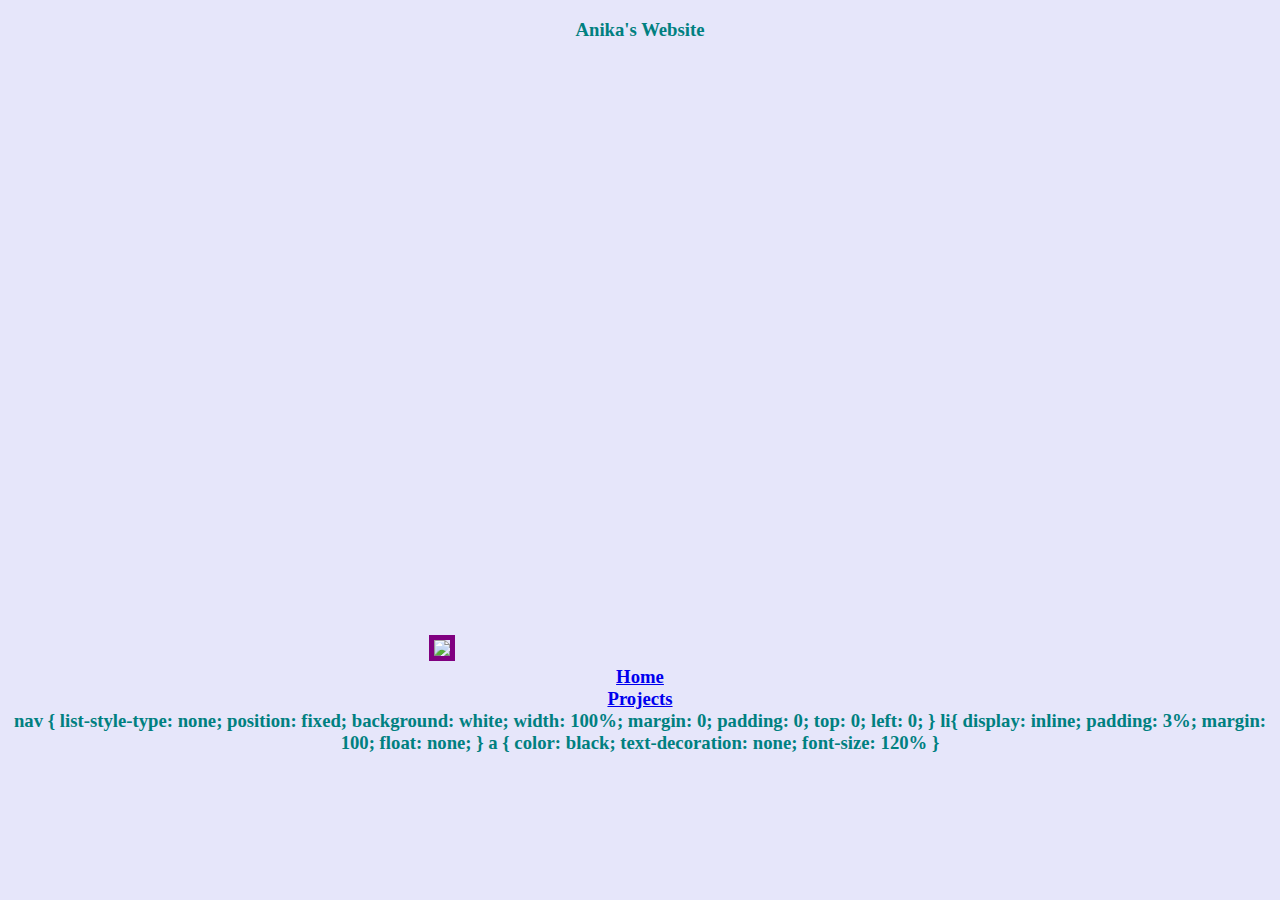
==== index.html @ 3a18a799 "Update index.html" ====
<!DOCTYPE html>
<html lang="en">
<head>
  <meta charset="UTF-8">
  <meta http-equiv="X-UA-Compatible" content="IE=edge">
  <meta name="viewport" content="width=device-width, initial-scale=1.0">
  <title>Document</title>
</head>
<body>
  <h3> Anika's Website 
 <center>
    <img src = https://media.istockphoto.com/photos/lavender-field-at-sunset-provence-amazing-landscape-with-fiery-sky-picture-id1066588820?b=1&k=20&m=1066588820&s=170667a&w=0&h=Pt5AG0uGHwh-tMezNVyv4brIeBPAqI0G8oyZQaTHMb8=
         <br>
   <iframe width="392" height="620" style="border: 0px;" src="https://studio.code.org/projects/applab/LzuM0py2VuKG6aa438FSmOBr_83uWxktHnrOSdiPqH4/embed"></iframe> 
</body>
</html>
  <style>
    h3 {
  color: teal;
  text-align: center;
  font-family: "Lucida handwriting", Times, fantasy;
}
body {
  background-color: lavender;
}

img{
  border: solid purple 5px; 
}

img:hover{ 
    width: 120%;
}
  </style>
  <nav>
  <li><a href="index.html"> Home </a></li>
  <li><a href="other.html"> Projects </a></li>

  
</nav>
nav {
  list-style-type: none;
  position: fixed; 
  background: white; 
  width: 100%; 
  margin: 0; 
  padding: 0;
  top: 0;
  left: 0;
}
li{
  display: inline;
  padding: 3%;
  margin: 100; 
  float: none; 
}
a {
  color: black;
  text-decoration: none; 
  font-size: 120%
}
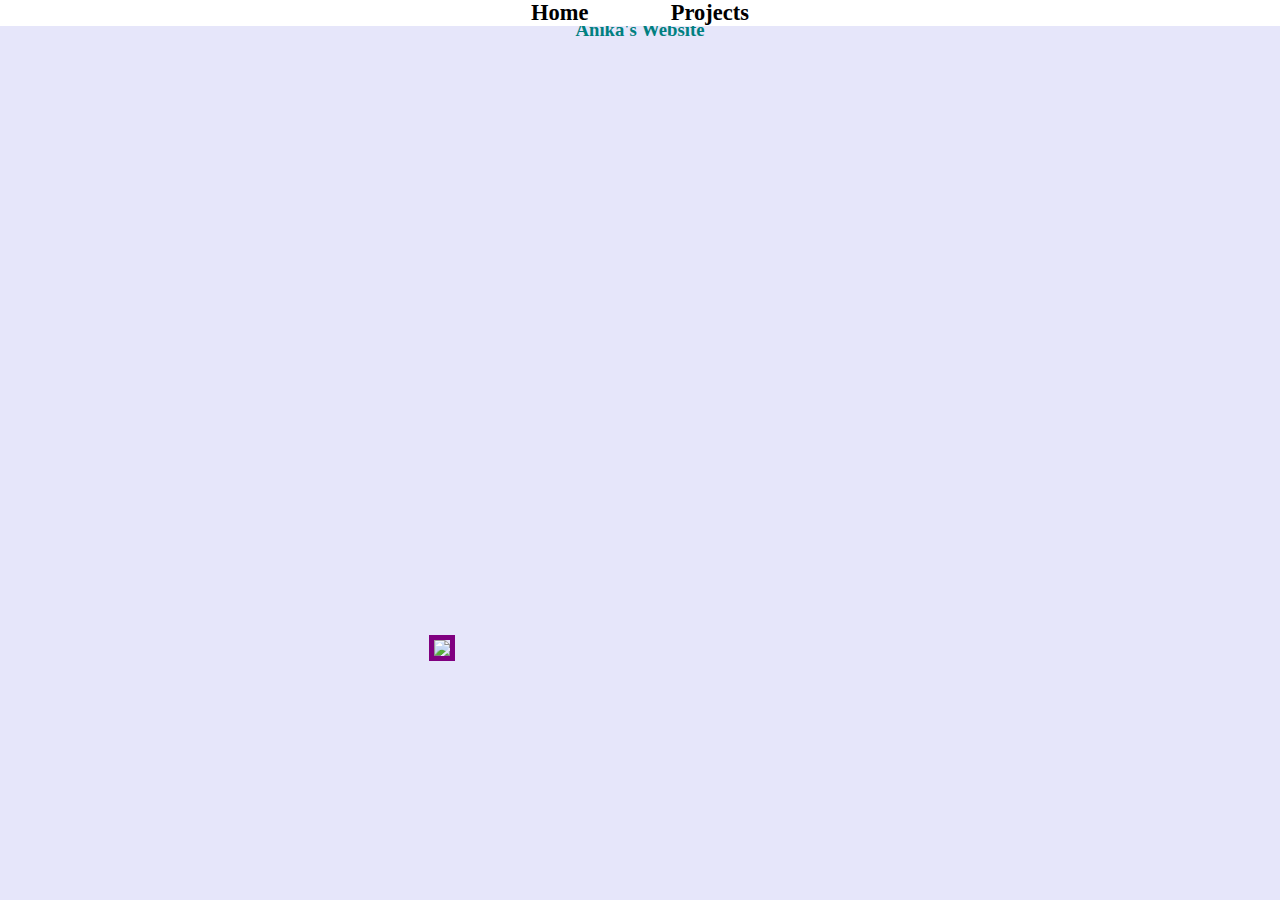
==== commit 843d1821: "Update index.html" ====
--- a/index.html
+++ b/index.html
@@ -31,13 +31,7 @@
 img:hover{ 
     width: 120%;
 }
-  </style>
-  <nav>
-  <li><a href="index.html"> Home </a></li>
-  <li><a href="other.html"> Projects </a></li>
-
   
-</nav>
 nav {
   list-style-type: none;
   position: fixed; 
@@ -59,4 +53,11 @@
   text-decoration: none; 
   font-size: 120%
 }
+      </style>
+  <nav>
+  <li><a href="index.html"> Home </a></li>
+  <li><a href="other.html"> Projects </a></li>
 
+  
+</nav>
+
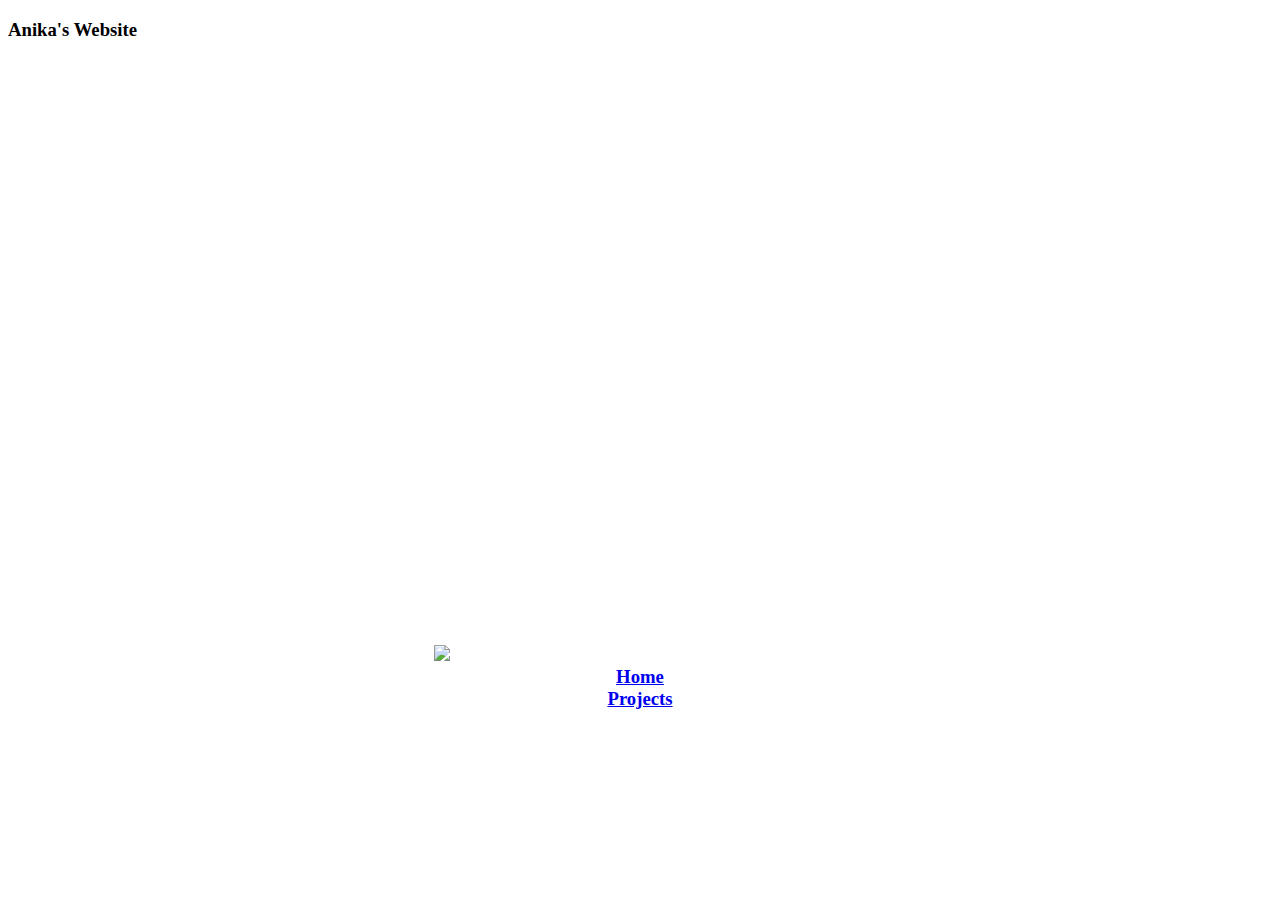
==== commit 6ad76e27: "Update index.html" ====
--- a/index.html
+++ b/index.html
@@ -12,52 +12,14 @@
     <img src = https://media.istockphoto.com/photos/lavender-field-at-sunset-provence-amazing-landscape-with-fiery-sky-picture-id1066588820?b=1&k=20&m=1066588820&s=170667a&w=0&h=Pt5AG0uGHwh-tMezNVyv4brIeBPAqI0G8oyZQaTHMb8=
          <br>
    <iframe width="392" height="620" style="border: 0px;" src="https://studio.code.org/projects/applab/LzuM0py2VuKG6aa438FSmOBr_83uWxktHnrOSdiPqH4/embed"></iframe> 
-</body>
-</html>
-  <style>
-    h3 {
-  color: teal;
-  text-align: center;
-  font-family: "Lucida handwriting", Times, fantasy;
-}
-body {
-  background-color: lavender;
-}
-
-img{
-  border: solid purple 5px; 
-}
-
-img:hover{ 
-    width: 120%;
-}
-  
-nav {
-  list-style-type: none;
-  position: fixed; 
-  background: white; 
-  width: 100%; 
-  margin: 0; 
-  padding: 0;
-  top: 0;
-  left: 0;
-}
-li{
-  display: inline;
-  padding: 3%;
-  margin: 100; 
-  float: none; 
-}
-a {
-  color: black;
-  text-decoration: none; 
-  font-size: 120%
-}
-      </style>
-  <nav>
+     <nav>
   <li><a href="index.html"> Home </a></li>
   <li><a href="other.html"> Projects </a></li>
 
   
 </nav>
+</body>
+</html>
 
+
+
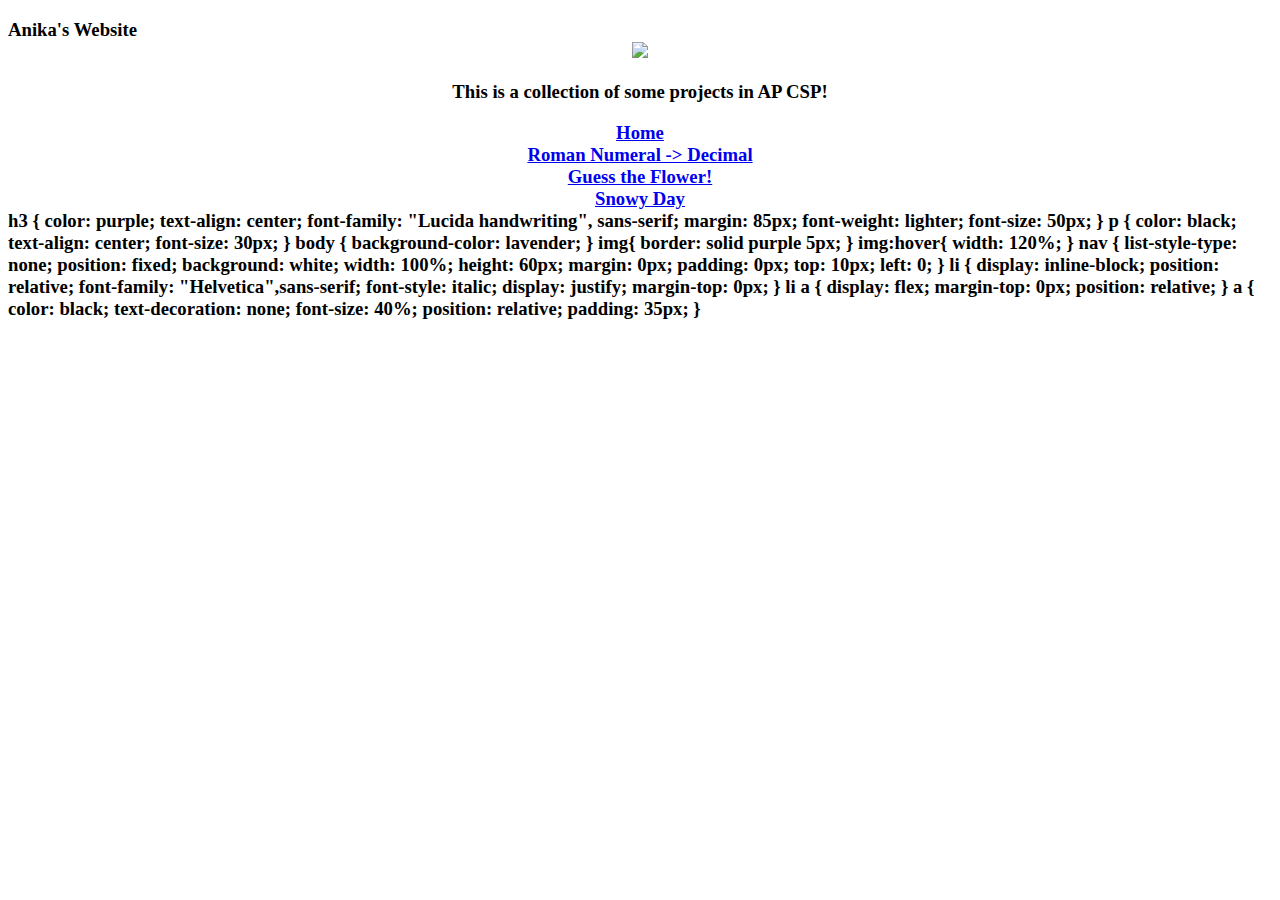
==== commit e946e51d: "Update index.html" ====
--- a/index.html
+++ b/index.html
@@ -11,15 +11,73 @@
  <center>
     <img src = https://media.istockphoto.com/photos/lavender-field-at-sunset-provence-amazing-landscape-with-fiery-sky-picture-id1066588820?b=1&k=20&m=1066588820&s=170667a&w=0&h=Pt5AG0uGHwh-tMezNVyv4brIeBPAqI0G8oyZQaTHMb8=
          <br>
-   <iframe width="392" height="620" style="border: 0px;" src="https://studio.code.org/projects/applab/LzuM0py2VuKG6aa438FSmOBr_83uWxktHnrOSdiPqH4/embed"></iframe> 
-     <nav>
+<p>
+  This is a collection of some projects in AP CSP! 
+   </p>
+   <nav>
   <li><a href="index.html"> Home </a></li>
-  <li><a href="other.html"> Projects </a></li>
+  <li><a href="other.html"> Roman Numeral -> Decimal</a></li>
+      <li><a href="flower.html"> Guess the Flower! </a></li>
+      <li><a href="snow.html"> Snowy Day </a></li>
+ 
 
-  
+     </center>
 </nav>
 </body>
 </html>
+h3 {
+  color: purple;
+  text-align: center;
+  font-family: "Lucida handwriting", sans-serif;
+  margin: 85px;
+ font-weight: lighter;
+  font-size: 50px;
+}
+p {
+  color: black; 
+  text-align: center; 
+  font-size: 30px;
+}
+body {
+  background-color: lavender;
+}
 
+img{
+  border: solid purple 5px; 
+}
 
+img:hover{ 
+    width: 120%;
+}
+nav {
+  list-style-type: none;
+  position: fixed; 
+  background: white; 
+  width: 100%;
+  height: 60px;
+  margin: 0px;
+  padding: 0px;
+  top: 10px;
+  left: 0;
+}
+li {
+  display: inline-block;
+  position: relative;
+  font-family: "Helvetica",sans-serif;
+  font-style: italic;
+  display: justify;
+  margin-top: 0px;
+}
+li a {
+  display: flex;
+  margin-top: 0px;    
+  position: relative;
+}
 
+a {
+  color: black;
+  text-decoration: none; 
+  font-size: 40%;
+  position: relative;
+  padding: 35px;
+} 
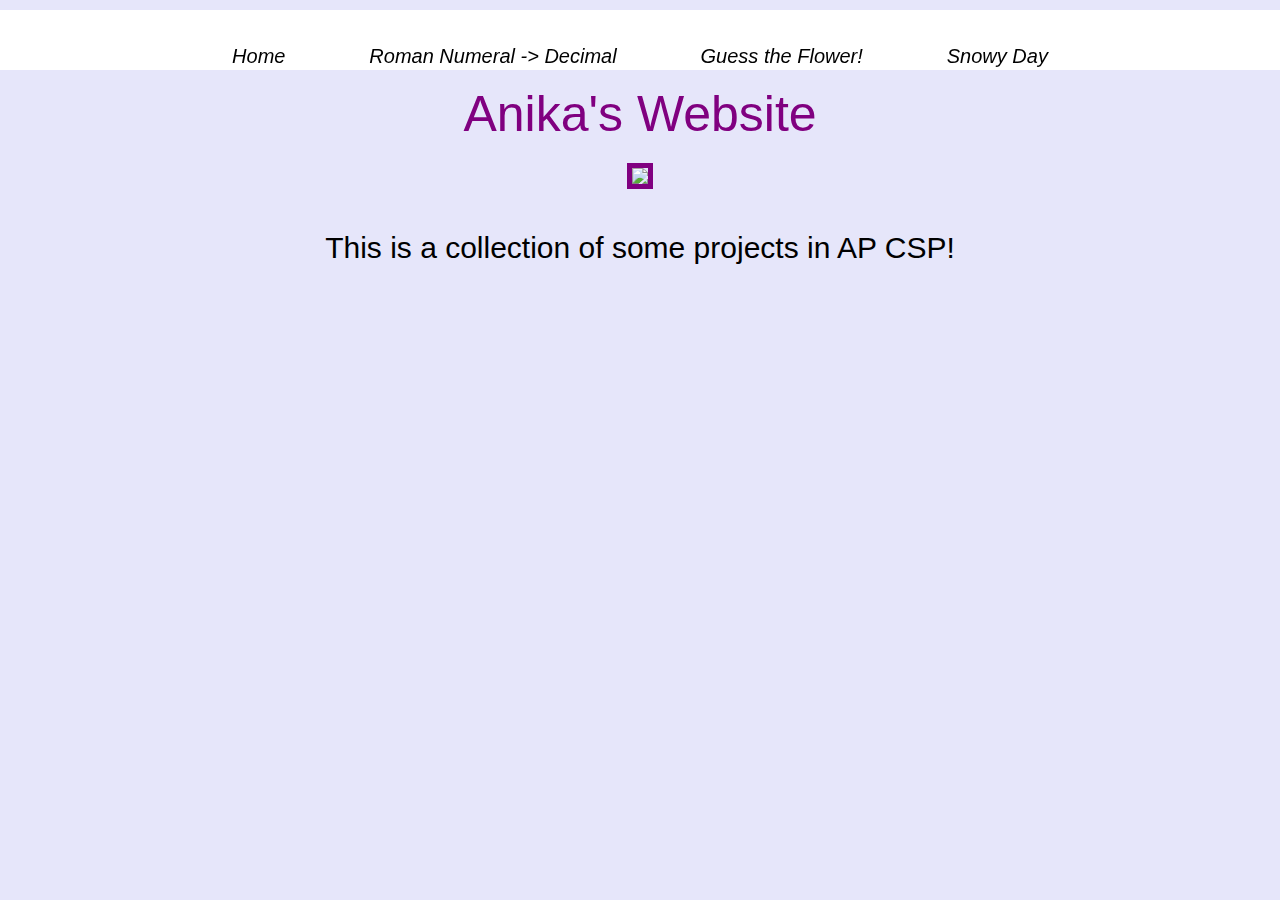
==== commit 01a07231: "Update index.html" ====
--- a/index.html
+++ b/index.html
@@ -25,6 +25,8 @@
 </nav>
 </body>
 </html>
+  
+  <style>
 h3 {
   color: purple;
   text-align: center;
@@ -81,3 +83,4 @@
   position: relative;
   padding: 35px;
 } 
+  </style>
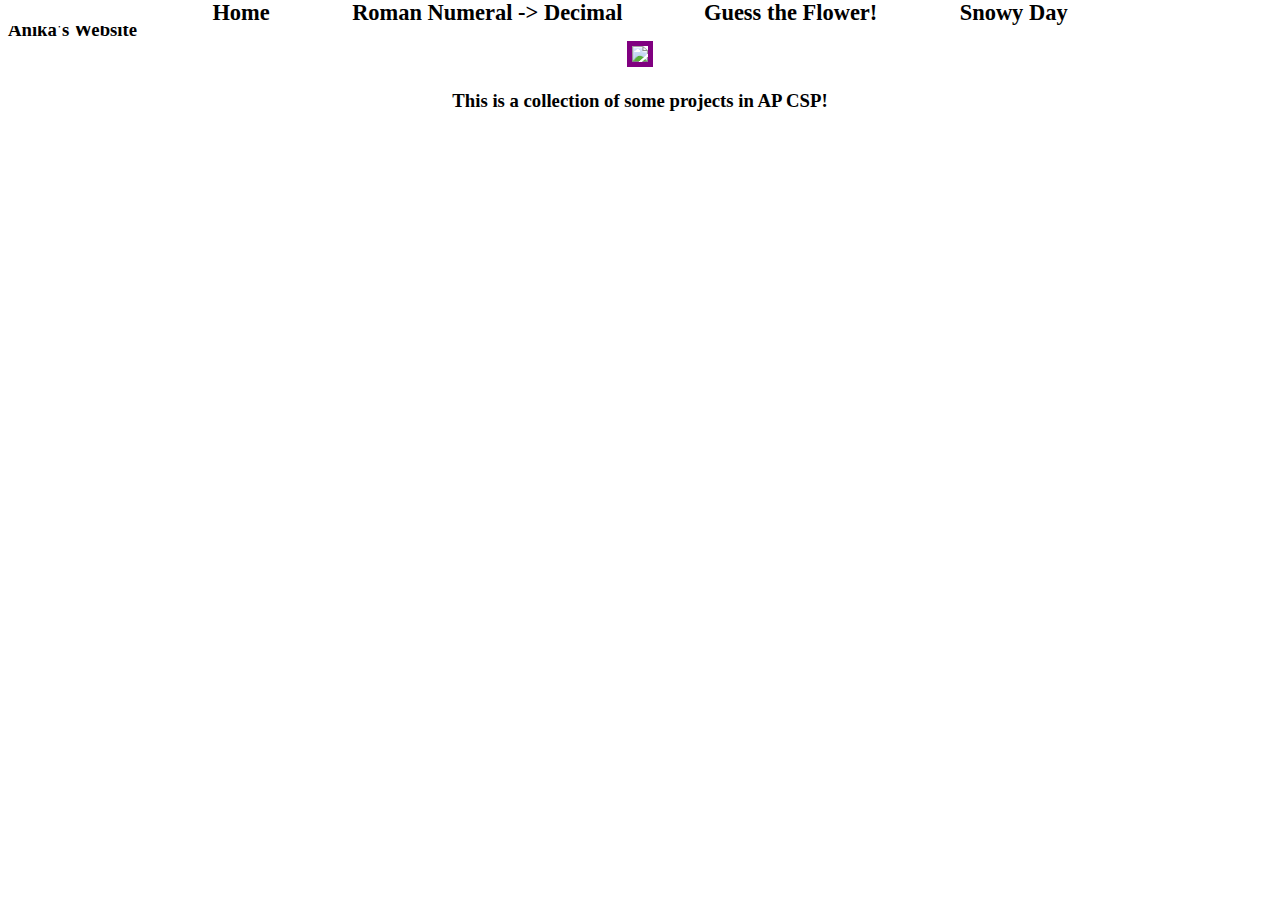
==== commit 5d54aa51: "Update index.html" ====
--- a/index.html
+++ b/index.html
@@ -5,6 +5,8 @@
   <meta http-equiv="X-UA-Compatible" content="IE=edge">
   <meta name="viewport" content="width=device-width, initial-scale=1.0">
   <title>Document</title>
+  <link rel="stylesheet" href="style.css">
+<link rel="icon" href="https://images.squarespace-cdn.com/content/v1/5c64809c5239586de757e44a/1561740183484-YOBOG7PCXKA5HMALST0S/WLP+favicon.png">
 </head>
 <body>
   <h3> Anika's Website 
@@ -26,61 +28,5 @@
 </body>
 </html>
   
-  <style>
-h3 {
-  color: purple;
-  text-align: center;
-  font-family: "Lucida handwriting", sans-serif;
-  margin: 85px;
- font-weight: lighter;
-  font-size: 50px;
-}
-p {
-  color: black; 
-  text-align: center; 
-  font-size: 30px;
-}
-body {
-  background-color: lavender;
-}
+  
 
-img{
-  border: solid purple 5px; 
-}
-
-img:hover{ 
-    width: 120%;
-}
-nav {
-  list-style-type: none;
-  position: fixed; 
-  background: white; 
-  width: 100%;
-  height: 60px;
-  margin: 0px;
-  padding: 0px;
-  top: 10px;
-  left: 0;
-}
-li {
-  display: inline-block;
-  position: relative;
-  font-family: "Helvetica",sans-serif;
-  font-style: italic;
-  display: justify;
-  margin-top: 0px;
-}
-li a {
-  display: flex;
-  margin-top: 0px;    
-  position: relative;
-}
-
-a {
-  color: black;
-  text-decoration: none; 
-  font-size: 40%;
-  position: relative;
-  padding: 35px;
-} 
-  </style>
--- a/style.css
+++ b/style.css
@@ -0,0 +1,42 @@
+body {
+  <style>
+    h3 {
+  color: teal;
+  text-align: center;
+  font-family: "Lucida handwriting", Times, fantasy;
+}
+body {
+  background-color: lavender;
+}
+
+img{
+  border: solid purple 5px; 
+}
+
+img:hover{ 
+    width: 120%;
+}
+  
+nav {
+  list-style-type: none;
+  position: fixed; 
+  background: white; 
+  width: 100%; 
+  margin: 0; 
+  padding: 0;
+  top: 0;
+  left: 0;
+}
+li{
+  display: inline;
+  padding: 3%;
+  margin: 100; 
+  float: none; 
+}
+a {
+  color: black;
+  text-decoration: none; 
+  font-size: 120%
+}
+      </style>
+}
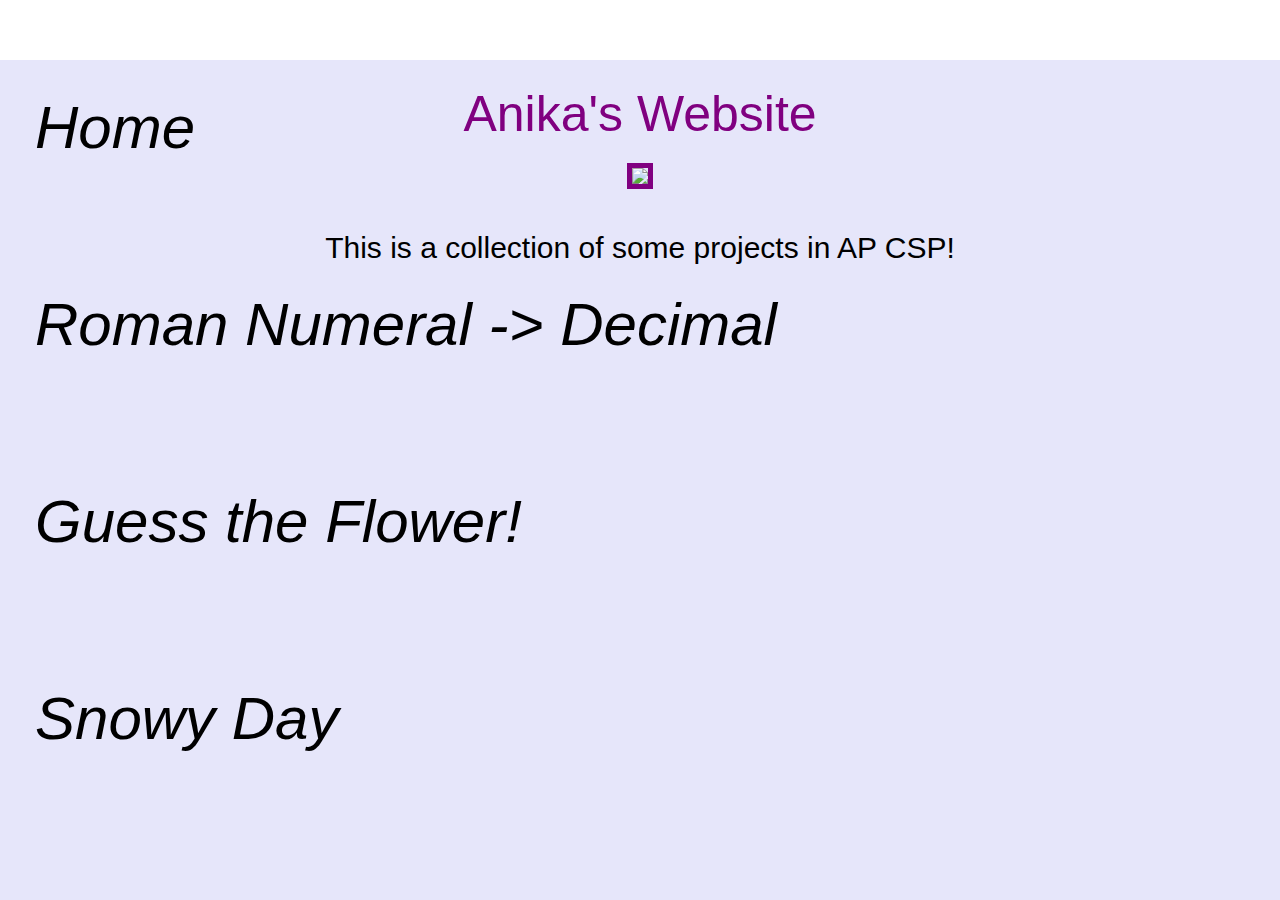
==== commit 949645c1: "Update index.html" ====
--- a/index.html
+++ b/index.html
@@ -4,9 +4,9 @@
   <meta charset="UTF-8">
   <meta http-equiv="X-UA-Compatible" content="IE=edge">
   <meta name="viewport" content="width=device-width, initial-scale=1.0">
-  <title>Document</title>
+  <title>CSP Website</title>
   <link rel="stylesheet" href="style.css">
-<link rel="icon" href="https://images.squarespace-cdn.com/content/v1/5c64809c5239586de757e44a/1561740183484-YOBOG7PCXKA5HMALST0S/WLP+favicon.png">
+<link rel="icon" href="https://media.istockphoto.com/photos/alstroemeria-picture-id184342288?b=1&k=20&m=184342288&s=170667a&w=0&h=r-gs8PJqsuoOh3d-qdXfZgbitSZYbAh7rhv3p3YSOGo=">
 </head>
 <body>
   <h3> Anika's Website 
@@ -28,5 +28,62 @@
 </body>
 </html>
   
-  
+  <style>
+  h3 {
+  color: purple;
+  text-align: center;
+  font-family: "Lucida handwriting", sans-serif;
+  margin: 85px;
+ font-weight: lighter;
+  font-size: 50px;
+}
+p {
+  color: black; 
+  text-align: center; 
+  font-size: 30px;
+}
+body {
+  background-color: lavender;
+}
 
+img{
+  border: solid purple 5px; 
+}
+
+img:hover{ 
+    width: 120%;
+}
+nav {
+  list-style-type: none;
+  position: fixed; 
+  background: white; 
+  width: 100%;
+  height: 60px;
+  margin: 0px;
+  padding: 0px;
+  top: 10px;
+  left: 0;
+}
+li {
+  display: inline-block;
+  position: relative;
+  font-family: "Helvetica",sans-serif;
+  font-style: italic;
+  display: justify;
+  margin-top: 0px;
+}
+li a {
+  display: flex;
+  margin-top: 0px;    
+  position: relative;
+}
+
+a {
+  color: black;
+  text-decoration: none; 
+  font-size: 40%;
+  position: relative;
+  padding: 35px;
+} 
+
+  </style>
